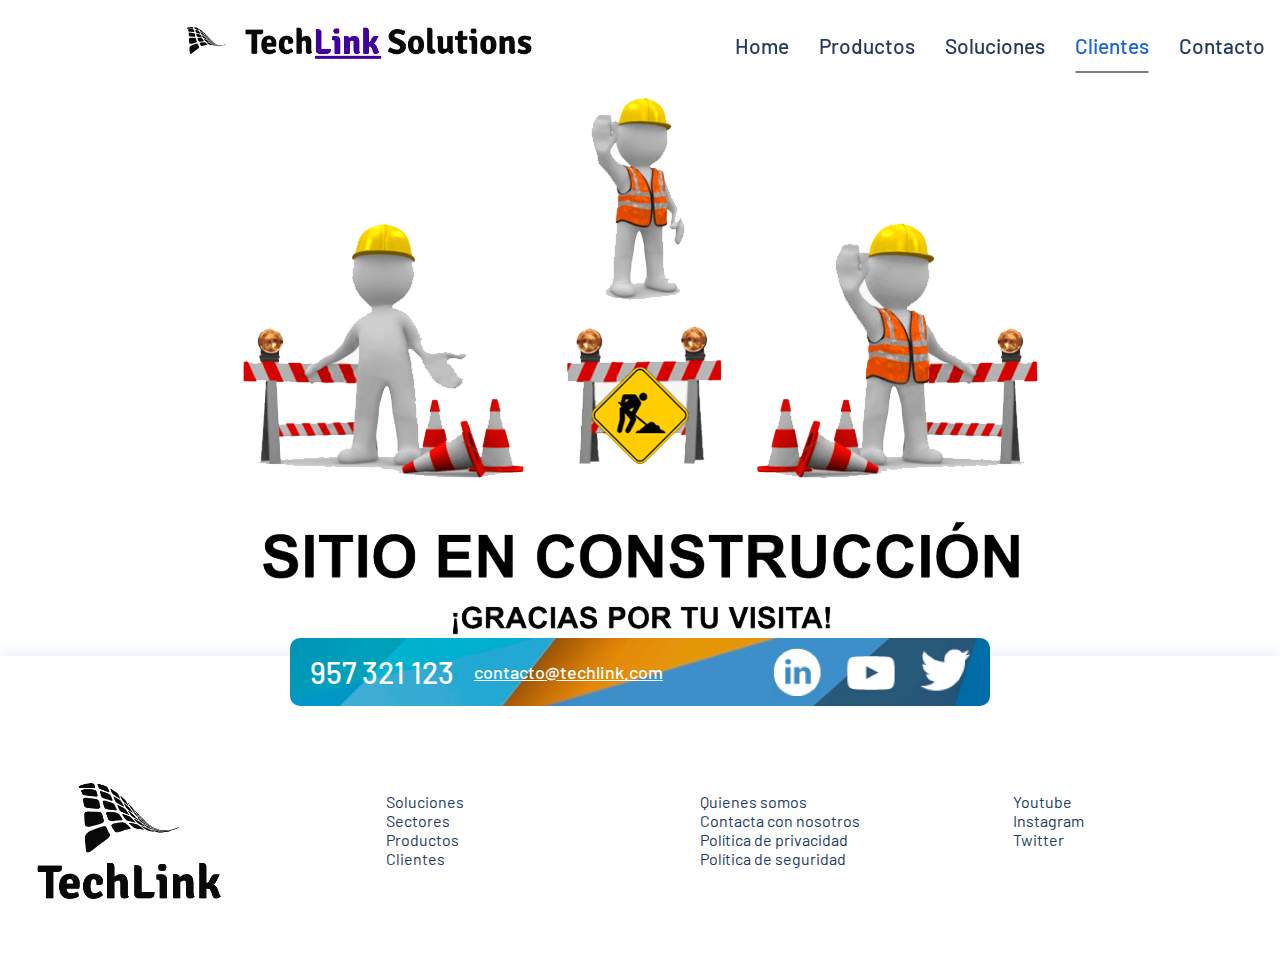
==== clientes.html @ 89255f94 "Adición de la página web" ====
<!DOCTYPE html>
<html lang="es">
<head>
    <meta charset="UTF-8">
    <meta http-equiv="X-UA-Compatible" content="IE=edge">
    <meta name="viewport" content="width=device-width, initial-scale=1.0">
    <meta name="description" content="TechLink Solutions es una empresa 
        web que ofrece servicios de diseño y desarrollo web, aplicaciones 
        móviles y consultoría tecnológica. Con un enfoque innovador y 
        orientado al futuro, busca proporcionar soluciones eficientes y 
        creativas para ayudar a sus clientes a tener éxito en el mundo digital.">
    <title>TechLink</title>
    
    <!-- Links -->
    <link rel="shortcut icon" href="./img/Logo_img_t.png">
    <link rel="stylesheet" href="css/styles.css">
        <!-- Fuentes de Google -->
    <link rel="preconnect" href="https://fonts.googleapis.com">
    <link rel="preconnect" href="https://fonts.gstatic.com" crossorigin>
        <!---->
    <link rel="stylesheet" href="https://fonts.googleapis.com/css2?family=Material+Symbols+Outlined:opsz,wght,FILL,GRAD@48,400,0,0"/>
    <link href="https://fonts.googleapis.com/css2?family=Barlow:wght@300;400;500;600;700&display=swap" rel="stylesheet">
    <link href="https://fonts.googleapis.com/css2?family=Barlow:wght@300;400;500;600;700&family=DM+Sans:wght@400;500;700&display=swap" rel="stylesheet">
</head>
<body>
    <header>
        <div class="logo">
            <img src="./img/Logo_negro_Lt.png" alt="TechLink">
        </div>
        <div class="menu">
            <nav>
                <ul class="menu1">
                    <li><a class="opc" href="index.html">Home<hr></a></li>
                    <li >
                        <a class="opc" href="productos.html">Productos<span class="material-symbols-outlined">arrow_drop_down</span><hr></a>
                        <div class="desplegable-cont">
                            <div>
                                <a class="a-desplegable" href="productos.html#verticales">Verticales
                                    <span class="material-symbols-outlined">arrow_right</span>
                                </a><hr>
                                <div class="desplegable-cont-prod">
                                    <a class="a-desplegable-prod" href="productos.html#verticales">Share QMS<br>
                                        <span>Control documental y calidad</span></a>
                                    <hr>
                                    <a class="a-desplegable-prod" href="productos.html#verticales">Pharma ERP<br>
                                        <span>Industria químico-farmacéutica</span></a>
                                    <hr>
                                    <a class="a-desplegable-prod" href="productos.html#verticales">Food ERP<br>
                                        <span>Industria alimentaria</span></a>
                                    <hr>
                                    <a class="a-desplegable-prod" href="productos.html#verticales">Manufact ERP<br>
                                        <span>Industria y fabricación</span></a>
                                    <hr>
                                    <a class="a-desplegable-prod" href="productos.html#verticales">Proyect ERP<br>
                                        <span>Gestión de proyectos</span></a>
                                    <hr>
                                    <a class="a-desplegable-prod" href="productos.html#verticales">Building ERP<br>
                                        <span>Gestión de la construcción</span></a>
                                    <hr>
                                    <a class="a-desplegable-prod" href="productos.html#verticales">Thanat ERP<br>
                                        <span>Gestión de funerarias y tanatorios</span></a>
                                    <hr>
                                    <a class="a-desplegable-prod" href="productos.html#verticales">Agro ERP<br>
                                        <span>Gestión del sector agrícola</span></a>
                                </div>
                            </div>
                            <div>
                                <a class="a-desplegable" href="productos.html#microsoft">Microsoft
                                    <span class="material-symbols-outlined">arrow_right</span>
                                </a><hr>
                                <div class="desplegable-cont-prod">
                                    <a class="a-desplegable-prod" href="productos.html#microsoft">Business Central / Nav<br>
                                        <span>El ERP más completo para su empresa</span></a>
                                    <hr>
                                    <a class="a-desplegable-prod" href="productos.html#microsoft">Dynamics 365 Sales<br>
                                        <span>CRM para gestión de clientes</span></a>
                                    <hr>
                                    <a class="a-desplegable-prod" href="productos.html#microsoft">Microsoft dynamics 365<br>
                                        <span>Ecosistema de herramientas</span></a>
                                    <hr>
                                    <a class="a-desplegable-prod" href="productos.html#microsoft">Power PLataform<br>
                                        <span>BI y automatización</span></a>
                                    <hr>
                                    <a class="a-desplegable-prod" href="productos.html#microsoft">Finance & Operations / AX<br>
                                        <span>Transforma datos en acciones</span></a>
                                    <hr>
                                    <a class="a-desplegable-prod" href="productos.html#microsoft">Microsoft 365(Office)<br>
                                        <span>Mejora la productividad con Office</span></a>
                                </div>
                            </div>
                            <div>
                                <a class="a-desplegable" href="productos.html#cloudIT">Cloud IT
                                    <span class="material-symbols-outlined">arrow_right</span>
                                </a><hr>
                                <div class="desplegable-cont-prod">
                                    <a class="a-desplegable-prod" href="productos.html#cloudIT">Cloud<br><span>Administracion de servicios y migraciones</span></a>
                                    <hr>
                                    <a class="a-desplegable-prod" href="productos.html#cloudIT">Ciberseguridad<br><span>Seguridad y analisis de vulneravilidades</span></a>
                                    <hr>
                                    <a class="a-desplegable-prod" href="productos.html#cloudIT">Trabajo en remoto<br><span>Todo lo necesario para teletrabajar</span></a>
                                    <hr>
                                    <a class="a-desplegable-prod" href="productos.html#cloudIT">Sistemas<br><span>Somos tu departamento IT</span></a>
                                </div>
                            </div>
                            <div>
                                <a class="a-desplegable" href="productos.html#extensiones">Extensiones
                                    <span class="material-symbols-outlined">arrow_right</span>
                                </a>
                                <div class="desplegable-cont-prod">
                                    <a class="a-desplegable-prod" href="productos.html#extensiones">TPV<br><span>Módulo TPV en Business Central</span></a>
                                    <hr>
                                    <a class="a-desplegable-prod" href="productos.html#extensiones">IRPF<br><span>Módulo IRPF en Business Central</span></a>
                                    <hr>
                                    <a class="a-desplegable-prod" href="productos.html#extensiones">Continia<br><span>Soluciones financieras en ERP</span></a>
                                    <hr>
                                    <a class="a-desplegable-prod" href="productos.html#extensiones">KAT Treasury<br><span>Gestión de tesorería</span></a>
                                </div>
                            </div>
                        </div>
                    </li>
                    <li>
                        <a class="opc" href="soluciones.html">Soluciones<span class="material-symbols-outlined">arrow_drop_down</span><hr></a>
                        <div class="desplegable-cont">
                            <a class="a-desplegable" href="soluciones.html">Ekkon ERP<br><span>Optimiza procesos internos y externos</span></a>
                            <hr>
                            <a class="a-desplegable" href="soluciones.html">Jet Global<br><span>Reporting en Excel, rápido y flexible</span></a>
                            <hr>
                            <a class="a-desplegable" href="soluciones.html">Cegid Sirid ERP<br><span>Gestión de empresas constructoras</span></a>
                            <hr>
                            <a class="a-desplegable" href="soluciones.html">Omne RH Cloud<br><span>Gestión de nominas</span></a>
                        </div>
                    </li>
                    <li><a class="opc" href="clientes.html" id="c">Clientes<hr></a></li>
                    <li><a class="opc" href="contacto.html">Contacto<hr></a></li>
                </ul>

                <div class="menu_desplegable">
                    <div class="menu_desplegable_lista">
                        <ul class="menu_desplegable_lista_ul">
                            <li class="menu_desplegable">
                            <a href="./index.html" class="menu_a">Home</a>
                            </li>
                            <li class="menu_desplegable">
                            <a href="./productos.html" class="menu_a">Productos</a>
                            </li>
                            <li class="menu_desplegable">
                            <a href="./soluciones.html" class="menu_a">Soluciones</a>
                            </li>
                            <li class="menu_desplegable">
                            <a href="./clientes.html" class="menu_a" id="c">Clientes</a>
                            </li>
                            <li class="menu_desplegable">
                                <a href="./contacto.html" class="menu_a">Contacto</a>
                            </li>
                        </ul>
                        <a id="hamburger" href="#!" title="menu" class="desplegable_menu_a">
                            <img src="./img/menu.png">
                        </a>
                    </div>
                  </div>
            </nav>
        </div>
    </header>
    <main class="mcl m403">
        
    </main>
    <footer>
        <div class="footer1">
            <div class="texto">
                <a href="">957 321 123</a>
                <a class="f2" href="">contacto@techlink.com</a>
            </div>
            <div>
                <a href=""><img src="./img/Linkedin.png" alt="Linkedin"></a>
                <a href=""><img src="./img/Youtube.png" alt="Youtube"></a>
                <a href=""><img src="./img/Twitter.png" alt="Twitter"></a>
            </div>    
        </div>
        <div class="footer2">
            <div>
                <img src="./img/Logo_img_arriba_t.png" alt="TechLink">
            </div>
            <div>
                <ul>
                    <li><a href="soluciones.html">Soluciones</a>
                        <span class="material-symbols-outlined">arrow_right</span></li>
                    <li><a href="">Sectores</a>
                        <span class="material-symbols-outlined">arrow_right</span></li>
                    <li><a href="productos.html">Productos</a>
                        <span class="material-symbols-outlined">arrow_right</span></li>
                    <li><a href="clientes.html">Clientes</a>
                        <span class="material-symbols-outlined">arrow_right</span></li>
                </ul>
            </div>
            <div>
                <ul>
                    <li><a href="index.html">Quienes somos</a>
                        <span class="material-symbols-outlined">arrow_right</span></li>
                    <li><a href="contacto.html">Contacta con nosotros</a>
                        <span class="material-symbols-outlined">arrow_right</span></li>
                    <li><a href="">Política de privacidad</a>
                        <span class="material-symbols-outlined">arrow_right</span></li>
                    <li><a href="">Política de seguridad</a>
                        <span class="material-symbols-outlined">arrow_right</span></li>
                </ul>
            </div>
            <div>
                <ul>
                    <li><a href="https://www.youtube.com/" target="_blank">Youtube</a>
                        <span class="material-symbols-outlined">arrow_right</span></li>
                    <li><a href="https://www.instagram.com/" target="_blank">Instagram</a>
                        <span class="material-symbols-outlined">arrow_right</span></li>
                    <li><a href="https://twitter.com/" target="_blank">Twitter</a>
                        <span class="material-symbols-outlined">arrow_right</span></li>
                </ul>
            </div>
        </div>
    </footer>
</body>
</html>
---- css/styles.css ----
@keyframes scale-up-vertical-top{0%{transform:scaleY(.4);transform-origin:center top}100%{transform:scaleY(1);transform-origin:center top}}
@keyframes scale-up-top-left{0%{transform:scale(.5);transform-origin:top left}100%{transform:scale(1);transform-origin:top left}}
@keyframes shadow-drop-bottom{0%{box-shadow:0 0 0 0 transparent}100%{box-shadow:0 15px 25px -5px #68a4ffd2}}
@keyframes shadow-drop-center{0%{box-shadow:0 0 0 0 transparent}100%{box-shadow: 0px 12px 30px 5px #243b5e33}}

*,
*::before,
*::after {
  box-sizing: border-box;
}

.material-symbols-outlined {
    line-height: 0 !important; /*<-- 100% necesario debido al formato de configuración de google */
}

body {
    max-width: 1950px;
    width: 100%;
    margin: 0%;
    margin: 0px auto;
}
h1 {
    color: #2D80FF;
    font-family: "Barlow", Sans-serif;
    font-size: 18px;
    font-weight: 400;
    line-height: 24px;
    letter-spacing: 2px;
}
h2 {
    color: #333742;
    font-family: "DM Sans", Sans-serif;
    font-size: 30px;
    font-weight: 500;
    line-height: 1.4em;
}
h1.h1_2 {
    color: #77819D;
    font-family: "Barlow", Sans-serif;
    font-size: 24px;
    font-weight: 400;
    text-transform: uppercase;
    letter-spacing: 1px;
}
h2.h2_2 {
    color: #1864D7;
    font-family: "Barlow", Sans-serif;
    font-size: 35px;
    font-weight: 500;
    line-height: 30px;
}
p {
    color: #333742;
    font-family: "DM Sans", Sans-serif;
    font-size: 17px;
    font-weight: 400;
    line-height: 22px;
}

.m403 {
    background-image: url(../img/pag_construccion.png);
    background-repeat: no-repeat;
    background-position: center;
    height: 550px;
    padding-bottom: 50px;
}

/* Header ------------------------------- */

/* Destacar página en la que estás situado / selecionando */
#c,
.menu nav ul li a.opc:hover,
.menu nav ul li div a:hover,
.menu nav ul li a.opc:hover hr,
.menu nav ul li:hover a.opc {
    color: #1864D7; 
}
#c hr,
.menu nav ul li a.opc:hover hr,
.menu nav ul li:hover a.opc hr{
     display: block;
}

header {
    z-index: 1000;
    display: flex;
    position: sticky;
    top: 0px;
    background: #ffffffee;
    flex-direction: row;
    justify-content: space-between;
    padding-bottom: 20px;
    padding-top: 25px;
    align-items: center;
}
    header div.logo {
        margin-left: 15%;
    }
        header div.logo img {
            width: 350px;
        }
    header div.menu {
        margin-top: 5px;
        margin-right: 15%;
    }
        .menu nav ul {
            display: flex;
            flex-direction: row;
            justify-content: center;
            text-align: center;
            list-style: none;
            padding: 0%;
            margin: 0%;
        }
            .menu nav ul li {
                margin: 3px 15px;
                /* height: 20px; */
                font-family: 'Barlow', sans-serif;
                font-size: 21px;
                font-weight: 500;
            }
                .menu nav ul li a {
                    color: #243B5E;
                    text-decoration: none;
                }
                    span.material-symbols-outlined{
                        font-size: 21px !important; /*<-- 100% necesario debido al formato de configuraciÃ³n de google */
                    }
                .menu nav a.opc hr {
                    display: none;
                    margin: 0%;
                    position: relative;
                    top: 13px;
                    border: 1px solid;
                    border-radius: 5px;
                }
            .menu nav ul li:hover div.desplegable-cont,
            .menu nav ul li div.desplegable-cont:hover {
                display: block;
            }
            .desplegable-cont,
            .desplegable-cont-prod {
                display: none;
                margin-top: 0px;
                position: absolute;
            }
        /* Animaciones delplegables ---- */
            .desplegable-cont {
                /* padding-top: 32px; */
                padding-top: 13px;
                animation:scale-up-vertical-top 0.3s;
            }
            .desplegable-cont-prod {
                box-shadow: 0px 3px 8px 0px #0913261a;
                animation:scale-up-top-left 0.4s;
            }
                .desplegable-cont a.a-desplegable,
                .desplegable-cont-prod a.a-desplegable-prod {
                    display: block;
                    padding: 5px;
                    background-color: #ffffff;
                    color: #636363;
                    font-weight:lighter;
                    text-shadow: none;
                    border: 5px #ffffff solid;
                }
                    .desplegable-cont hr,
                    .desplegable-cont-prod hr {
                        margin: 0px;
                    }
                    .desplegable-cont a.a-desplegable,
                    .desplegable-cont-prod a.a-desplegable-prod {
                        font-size: 18px;
                        font-weight: 500;
                        display: flex;
                        flex-direction: row;
                        text-align: left;
                    }
                        .desplegable-cont a.a-desplegable span,
                        .desplegable-cont-prod a.a-desplegable-prod span {
                            display: contents;
                            font-size: 14.5px;
                            font-weight: 300;
                            opacity: 0.65;
                        }
                            a.a-desplegable span.material-symbols-outlined {
                                font-size: 18px !important; /*<-- 100% necesario debido al formato de configuración de google */
                                display: inline-flex;
                                margin-top: 2px;
                                align-items: center;
                            }
                div.desplegable-cont-prod {
                    width: auto;
                    top: auto;
                    left: -16px;
                    margin-left: 150px;
                    margin-top: -33.5%;
                    /* margin-top: -44px; */
                    min-width: 10em;
                    max-width: 1000px;
                    z-index: -5;
                }
                a.a-desplegable:hover ~ div.desplegable-cont-prod,
                div.desplegable-cont-prod:hover {
                    display: block;
                }
    /* Menu 2 */
    .nav {
        display: flex;
        justify-content: space-between;
        align-items: center;
        position: fixed;
        width: 100%;
        background-color: #333333d9;
        color: #efefef;
        z-index: 5;
        padding: 1rem;
    }
        nav div.menu_desplegable {
            display: none;
            position: relative;
        }
            .menu_desplegable_lista_ul {
                padding: 0;
                margin: 0;
                list-style: none;
                display: flex;
                flex-wrap: wrap;
                font-size: 0.95rem;
                font-weight: 500;
            }
                .menu_desplegable {
                    margin-right: 1rem;
                }
                    .menu_a {
                        color: inherit;
                        text-decoration: none;
                        width: 100%;
                    }
                    .menu_a:hover,
                    .menu_a:focus-visible {
                        box-shadow: 0 4px 0 -1px #1864D7;
                        border-radius: 3px;
                    }
        .menu_desplegable_lista .desplegable_menu_a img {
            width: 100%;
        }
                 
    
    /* Main ------------------------------------- */

/* Index ----------------------------------- */

main section.ini img.fondo {
    width: 100%;
    z-index: 10;
}
    main section.ini div {
    display: flex;
    justify-content: center;
    }
        main section.ini div img.logo {
            position: absolute;
            width: 25%;
            margin-top: 130px;
        }

main section.empresas {
    display: flex;
    max-width: 1420px;
    margin: 5% auto;
    margin-top: 3.5%;
    justify-content: space-around;
}
    main section.empresas div:nth-child(1) {
        width: 29%;
    }
        main section.empresas div p {
            font-size: 20px;
            font-weight: 400;
            margin: 0%;
        }
        main section.empresas div img {
            display: flex;
            align-items: center;
            max-height: 50px;
            margin: 0px 20px;
        }

main section.solucion {
    text-align: center;
}
    main section.fondo_i {
        background-image: url(../img/lineas.png);
        background-position: top right;
        background-repeat: no-repeat;
        background-size: 55% auto;
    }
        main section.fondo_i div:nth-child(1) {
            display: flex;
            max-width: 1235px;
            min-height: 300px;
            /* padding-top: 5%; */
            padding-bottom: 6%;
            margin-left: auto;
            margin-right: auto;
        }
            main section.fondo_i div div {
                display: flex;
                flex-direction: column;
                justify-content: center;
                width: 50%;
            }
                main section.fondo_i div div h2 {
                    margin: 0%;
                }
                main section.fondo_i div div a {
                    font-family: "Barlow", Sans-serif;
                    font-size: 18px;
                    font-weight: 500;
                    line-height: 18px;
                    letter-spacing: 0.2px;
                    width: 50%;
                    margin-right: auto;
                    margin-left: auto;
                    text-align: center;
                    background-color: #1864d7;
                    color: #ffffff;
                    text-decoration: none;
                    border-radius: 5px;
                    padding: 16px 36px 18px 36px;
                }
                main section.fondo_i div div a:hover {
                    animation:shadow-drop-bottom 0.3s linear both
                }
            main section.fondo_i div img {
                width: 100%;
            }

main section.contact {
    width: 100%;
    display: flex;
    flex-direction: row;
    justify-content: space-evenly;
    align-items: center;
    margin-bottom: 4%;
    padding-top: 1.5%;
    padding-bottom: 2%;
    box-shadow: 0px 0px 29px 0px #3c486a14;
    
}
    main section.contact div:nth-child(2) {
        display: flex;
        align-items: center;
        margin-left:-250px;
        margin-right: 150px;
    }
        main section.contact a {
            font-family: "Barlow", Sans-serif;
            font-size: 18px;
            font-weight: 500;
            text-decoration: none;
            color: #243B5E;
            background-color: #F6F9FD;
            border-style: solid;
            border-width: 1px;
            border-color: #243B5E;
            border-radius: 3px;
            padding: 17px 32px 19px 32px;
        }

/* Productos ------------------------------- */
main.mp {
    background-color: #eff0f5;
    background-image: url(../img/ovals.png);
    background-size: 50%;
    background-position: top right;
    background-repeat: no-repeat;
}
    main div.fondo_p {
        background-image: url(../img/productos-ilustracion-2.png);
        background-position: 94% 0px;
        background-repeat: no-repeat;
        background-size: 41% auto;
    }
        section.cab_p {
            padding-top: 8%;
            padding-bottom: 3%;
            margin-left: auto;
            margin-right: auto;
            max-width: 1370px;
        }
            .cab_p div {
                margin-right: 50%;
            }
                .cab_p div hr {
                    border: 1px #1864D7 solid;
                    border-radius: 3px;
                    width: 40%;
                    margin-left: -5px;
                }
        section.cont_p {
            padding-top: 150px;
            margin: auto 13%;
            /* padding-bottom: 10%; */
        }
            .cont_p div.fondo_cont_p {
                background-image: url(../img/vertical-line.png);
                background-position: 75px 100%;
                background-repeat: no-repeat;
            }
                .cont_p_titulo {
                    display: flex;
                    flex-direction: row;
                    max-width: 450px;
                }
                    .cont_p_titulo #t1 {
                        background-color: #1864D7;
                        width: 33%;
                        height: 86px;
                        display: flex;
                        align-items: center;
                        justify-content: center;
                        padding: auto 15px;
                    }
                        .cont_p_titulo #t1 img {
                            width: 100px;
                            /* opacity: 0.5; */
                        }
                    .cont_p_titulo #t2 {
                        background: #ffffff;
                        display: flex;
                        align-items: center;
                        justify-content: center;
                        width: 66%;
                    }
                        .cont_p_titulo #t2 h2 {
                            font-size: 20px;
                            color: #1864D7;
                        }
                .cont_p_desc {
                    margin-top: 5%;
                    margin-right: 45%;
                    margin-left: 10%;
                }
                .cont_p_cont {
                    display: grid;
                    grid-template-columns: 33% 33% 33%;
                    margin-top: 3%;
                    margin-left: 10%;
                }
                    .cont_p_cont article {
                        margin-right: 4%;
                        margin-bottom: 4%;
                        background-color: #FFFFFF;
                        border-radius: 5px;
                        
                    }
                        .cont_p_cont article div {
                            margin: 4%;
                        }
                            .cont_p_cont article div img {
                                height: 30px;
                            }
                            .cont_p_cont article div a {
                                font-family: "Barlow", Sans-serif;
                                font-weight: 400;
                                text-decoration: underline;
                                color: #243B5E;
                            }
                    .cont_p_cont article:hover {
                        animation:shadow-drop-center 0.3s linear both
                    }


/* Soluciones ------------------------------- */
/* main.ms {

} */


/* Clientes ------------------------------- */
/* main.mcl {

} */


/* Contacto ------------------------------- */

main.mc {
    background-color: #eff0f5;
}
    main.mc section.cab_p {
        display: flex;
        margin-right: auto;
    }
        main.mc section.cab_p div {
            margin-right: auto;
            width: 50%;
        }
            main.mc section.cab_p div img {
                margin-left: 30%;
                width: 80%;
            }

section.contacto {
    display: flex;
    max-width: 1420px;
    margin: auto;
}
    div.formulario {
        padding: 0px 120px 0px 26px;
        width: 76%;
        display: flex;
        flex-wrap: wrap;
    }
        div.formulario form {
            display: flex;
            flex-wrap: wrap;
            font-family: "DM Sans", Sans-serif;
        }
            div.formulario form div {
                display: flex;
                flex-wrap: wrap;
                padding-right: 8px;
                padding-left: 8px;
                margin: auto;
                margin-bottom: 24px;
            }
                div.formulario form div input,
                div.formulario form div textarea {
                    width: 100%;
                    font-family: "DM Sans", Sans-serif;
                    background-color: #ffffff;
                    border-color: #D4DDEA;
                    padding: 7px 20px;
                    border-width: 2px 2px 2px 2px;
                    border-radius: 3px 3px 3px 3px;
                    font-size: 17px;
                    color: #ACB1B8;
                }
            .nombre,
            .apell {
                width: 48.2%;
            }
            .email,
            .tlf,
            .empresa {
                width:31.6% ;
            }
            .consulta {
                width: 100%;
            }
                .consulta textarea {
                    min-height: 100px;
                    resize: vertical;
                }
            .politica {
                width: 75%;
                align-content: center;
            }
                .politica input[id="politica"] {
                    width: 20px;
                    margin-right: 10px;
                }
            .enviar {
                width: 21.5%;
                max-height: 59px;
            }
                .enviar button {
                    border: 0px;
                    background-color: #1864D7;
                    color: #ffffff;
                    border-radius: 2px;
                    padding: 10px 40px;
                }
                .enviar button:hover {
                    padding: 8px 38px;
                    margin: 2px 2px;
                    animation:shadow-drop-center 0.3s linear both
                }

                div.formulario div label {
                    font-size: 16px;
                    font-weight: 600;
                }

    div.datos {
        width: 24%;
        border-radius: 5px;
        background-color: #FFFFFFD6;
        border-style: solid;
        border-width: 1px;
        border-color: #243B5E26;
    }
        div.datos div.contenedor {
            padding: 30px 40px;
        }
                .datos_cont h2.h2_2 a {
                    text-decoration: none;
                    color: #1864D7;
                    margin: 0px;
                }
                .datos_cont h2.h2_2:nth-child(3) {
                    font-size: 19px;
                    text-decoration: underline;
                }
                .datos_cont h2:nth-child(1),
                .datos_horario h2:nth-child(1) {
                    font-size: 25px;
                }


/* Mapa  */
section.map {
    width: 80%;
    margin: 3% auto;
    font-family: 'Barlow', sans-serif;
  }
    section.map div {
      display: flex;
      flex-direction: column;
      align-items: center;
    }
      section.map div h3 {
        font-size: 35px;
      }
      section.map div hr {
        border: 1px #1864D7 solid;
        border-radius: 10px;
        margin-top: 0px;
        margin-bottom: 10px;
        width: 40%;
        margin-top: 5px;
      }
      section.map div img {
        width: 25%;
        margin: 1% auto;
        margin-bottom: 3%;
      }
      section.map div p {
        margin: 1% auto;
      }

/* Footer ------------------------------- */
.div_footer {
    height: 200px;
    background: linear-gradient(180deg, #eff0f5 50%, #ffffff 100%);
}

footer div.footer1 {
    background-image: url(../img/footer.jpg);
    background-repeat: no-repeat;
    position: relative;
    max-width: 1500px;
    margin: auto;
    margin-bottom: -50px;
    display: flex;
    justify-content: space-between;
    height: 100px;
    border-radius: 10px;
}
    footer div.footer1 div.texto {
        display: flex;
        align-items: center;
    }
        footer div.footer1 div.texto a {
            margin-left: 20px;
        }

        footer div.footer1 div img {
            width: 50px;
            margin-right: 20px;
            margin-top: 20px;
        }
        footer div.footer1 div img:hover {
            width: 45px;
            padding: 0px 2.5px;
        }
            footer div.footer1 div a {
                color: #FFFFFF;
                font-family: "Barlow", Sans-serif;
                font-size: 40px;
                font-weight: 500;
                text-decoration: none;
            }
            footer div.footer1 div a.f2 {
                font-size: 25px;
                text-decoration: underline;
            }
            footer div.footer1 div a.f2:hover {
                font-size: 24px;
                margin-left: 25px;
            }

footer div.footer2 {
    padding-right: 15%;
    padding-left: 20%;
    font-size: 130%;
    display: flex;
    justify-content: space-around;
    box-shadow: 0px -6px 10px 0px #6391cf1a;
    padding: 120px 0px 60px 0px;
}
    footer div.footer2 div {
      font-family: "Barlow", Sans-serif;
      width: 300px;
    }
        footer div.footer2 div img {
            width: 65%;
        }
    footer div.footer2 div ul {
        list-style:none;
        display: flex;
        flex-direction: column;
    }
        footer div.footer2 div span {
            display: block;
            padding-right: 25px;
        }
        footer div.footer2 div:nth-child(3) span {
            padding-right: 160px;
        }

        footer div.footer2 div ul li {
            display: flex;
        }
            footer div.footer2 div ul li a {
                order: 2;
                text-decoration: none;
                color: #243B5E;
                text-align: left;
            }
            footer div.footer2 div ul li a ~ span {
                order: 1;
                display: none;
            }
            footer div.footer2 div ul li a:hover ~ span {
                display: contents;
            }


/* 1358px(1375px) / 1075px / 632px     resoluciones en las que algo empieza a fallar ------------------------------------- */

/* Resoluciones 768px y 992px */
@media screen and (max-width: 1375px) {
    span.material-symbols-outlined {
        font-size: 18px !important;
    }
    h2 {
        font-size: 22px;
    }
    
    header {
        justify-content: center;
        flex-wrap: wrap;
    }
        header div.logo {
            margin: auto;
        }
        header div.menu {
            margin-right: 0px;
            margin-top: 0px;
        }
            .menu nav a.opc hr {
                top: 13px;
            }
                .desplegable-cont {
                    padding-top: 13px;
                }
                .menu nav ul li:hover div.desplegable-cont,
                .menu nav ul li div.desplegable-cont:hover {
                    display: none;
                }
                .menu nav ul li a span {
                    display: none;
                }
    
    main section.empresas {
        justify-content: center;
        flex-wrap: wrap;
    }
        main section.empresas div:nth-child(1) {
            width: 100%;
            text-align: center;
            margin-bottom: 2%;
        }
    main section.fondo_i div div a {
        width: 50%;
        margin: auto;
    }
        main section.fondo_i div div:nth-child(2) {
            width: 40%;
            margin-right: 5%;
        }
        
        
        main section.contact div:nth-child(2) {
            margin-bottom: 5%;
            margin-right: 0%;
        }
            main section.contact a {
                font-size: 16px;
                padding: 17px 32px 19px 32px;
            }

    main div.fondo_p {
        background-position: 94% 100px;
    }
        
        section.cab_p {
            max-width: none;
            margin: auto 3%;
        }
        section.cont_p {
            margin: auto 8%;
        }
            .cont_p div.fondo_cont_p {
                background-position: 5% 100%;
            }
                .cont_p_titulo {
                    max-width: none;
                }
                .cont_p_desc {
                    margin-right: 5%;
                }
    

    main.mc section.cab_p div {
        width: auto;
    }
        main.mc section.cab_p div img {
            margin-left: 15%;
            margin-top: 10%;
        }

        section.contacto {
            flex-direction: column
        }
            div.formulario {
                padding-left: 5%;
                padding-right: 5%;
                width: auto;
            }
                .nombre,
                .apell {
                    width: 47%;
                }
                .email, 
                .tlf, 
                .empresa {
                    width: 31%;
                }
                .politica {
                    width: 75%;
                }
                .enviar {
                    width: 20%;
                }

            div.datos {
                width: 50%;
                margin: auto;
            }

    
        .div_footer {
            height: 100px;
        }

    /* Footer */
    footer div.footer1 {
        max-width: 700px;
        height: auto;
    }
        footer div.footer1 div.texto a {
            font-size: 30px;
        }
        footer div.footer1 div a.f2 {
            font-size: 18px;
        }
        footer div.footer1 div img {
            margin-top: 10px;
        }
    footer div.footer2 {
        padding-right: 0%;
        padding-left: 2%;
        font-size: 100%;
    }
    
}

@media screen and (max-width: 632px) {
    main section.contact {
        flex-direction: column;
    }
        main section.contact div {
            display: flex;
            flex-direction: column;
            text-align: center;
            align-items: center;
        }
            main section.contact div:nth-child(2) {
                margin: auto;
            }

    footer div.footer1 div.texto {
        flex-direction: column;
    }
        footer div.footer1 div img {
            width: 40px;
        }
        footer div.footer1 div a.f2 {
            padding-bottom: 3%;
        }
    footer div.footer2 {
        padding: 50px 0px 60px 0px;
    }
        footer div.footer2 div {
            width: auto;
        }
            footer div.footer2 div:nth-child(1) {
                display: none;
            }
                footer div.footer2 div ul {
                    padding-left: 5px;
                }
}

@media screen and (max-width: 560px) {
    header {
        justify-content: space-around;
        flex-wrap: nowrap;
        padding-bottom: 2%;
        padding-top: 3%;
    }
        header div.logo img {
            width: 300px;
        }
            .menu nav ul.menu1 {
                display: none;
            }
            .menu nav div.menu_desplegable {
                display: block;
            }
        .menu nav ul {
            flex-wrap: wrap;
        }
    
        /* Header 2 */
        .desplegable_menu_a {
            width: 35px;
            display: flex;
            opacity: 1;
            justify-content: flex-end;
        }
        .menu_desplegable_lista_ul {
            opacity: 0;
            position: fixed;
            visibility: none;
            top: -1000px;
            /* ---- */
            display: flex;
            flex-direction: column;
            justify-content: center;
            align-items: center;
            color: #25310c;
            box-shadow: 0 0 30px #00000030;
            border: 2px solid #ffffff33;
            border-radius: 2rem 0 2rem 2rem;
            background: #ffffff;
        }
        .menu_desplegable_lista:focus .menu_desplegable_lista_ul,
        .menu_desplegable_lista:focus-within .menu_desplegable_lista_ul {
            position: absolute;
            visibility: visible;
            opacity: 1;
            top: 2rem;
            right: 1.5rem;
        }
        /* Si el navegador lo soporta aplica un fondo de blur */
        @supports (backdrop-filter: blur(10px)) {
            .menu_desplegable_lista:focus .menu_desplegable_lista_ul,
            .menu_desplegable_lista:focus-within .menu_desplegable_lista_ul {
                background: #ffffffb3;
                backdrop-filter: blur(10px);
            }
        }
            .menu_desplegable {
                margin-right: 0;
                padding: 0px 1.5rem 0px 0px;
            }
                .menu_a:hover,
                .menu_a:focus {
                    opacity: 0.8;
                    color: #121212;
                }
        .menu_desplegable_lista:focus ,
        .menu_desplegable_lista:focus-within .desplegable_menu_a {
            opacity: 0.5;
            z-index: -1;
        }
        
}

@media screen and (max-width: 540px) {

    .cab_p div {
        margin-right: 45%;
    }
        .cont_p_cont article div {
            display: flex;
            flex-direction: column;
            align-items: center;
        }
            .cont_p_cont article div img {
                height: 20px;
            }
            .cont_p_cont article div h2 {
                font-size: 15px;
                text-align: center;
                margin-bottom: 0px;
            }
            .cont_p_cont article div p {
                font-size: 12px;
                text-align: center;
            }

    div.datos {
        width: 70%;
    }

    main.mc section.cab_p div:nth-child(2) {
        display: none;
    }
    main.mc section.cab_p {
        background-image: url(../img/contacto-min.png);
        background-position: 105% 0px;
        background-repeat: no-repeat;
        background-size: 41% auto;
    }

    main section.fondo_i div {
        flex-direction: column-reverse;
        align-items: center;
    }
        main section.fondo_i div div {
            width: 90%;
        }
            main section.fondo_i div div:nth-child(2) {
                margin: 0%;
            }

    div.formulario form div {
        margin-bottom: 3%;
        width: 100%;
    }
        div.formulario form div input,
        div.formulario form div textarea {
            padding: 7px 10px;
        }
        .nombre, .apell {
            width: 45%;
        }
        .empresa, .tlf {
            width: 45%;
        }
        .email {
            width: 100%;
        }
        .politica {
            width: 100%;
        }
        .enviar {
            width: auto;
        }

    section.map div img {
        width: 45%;
    }

}

@media screen and (max-width: 360px) {
    header div.logo img {
        margin-left: 5%;
        width: 90%;
    }
}
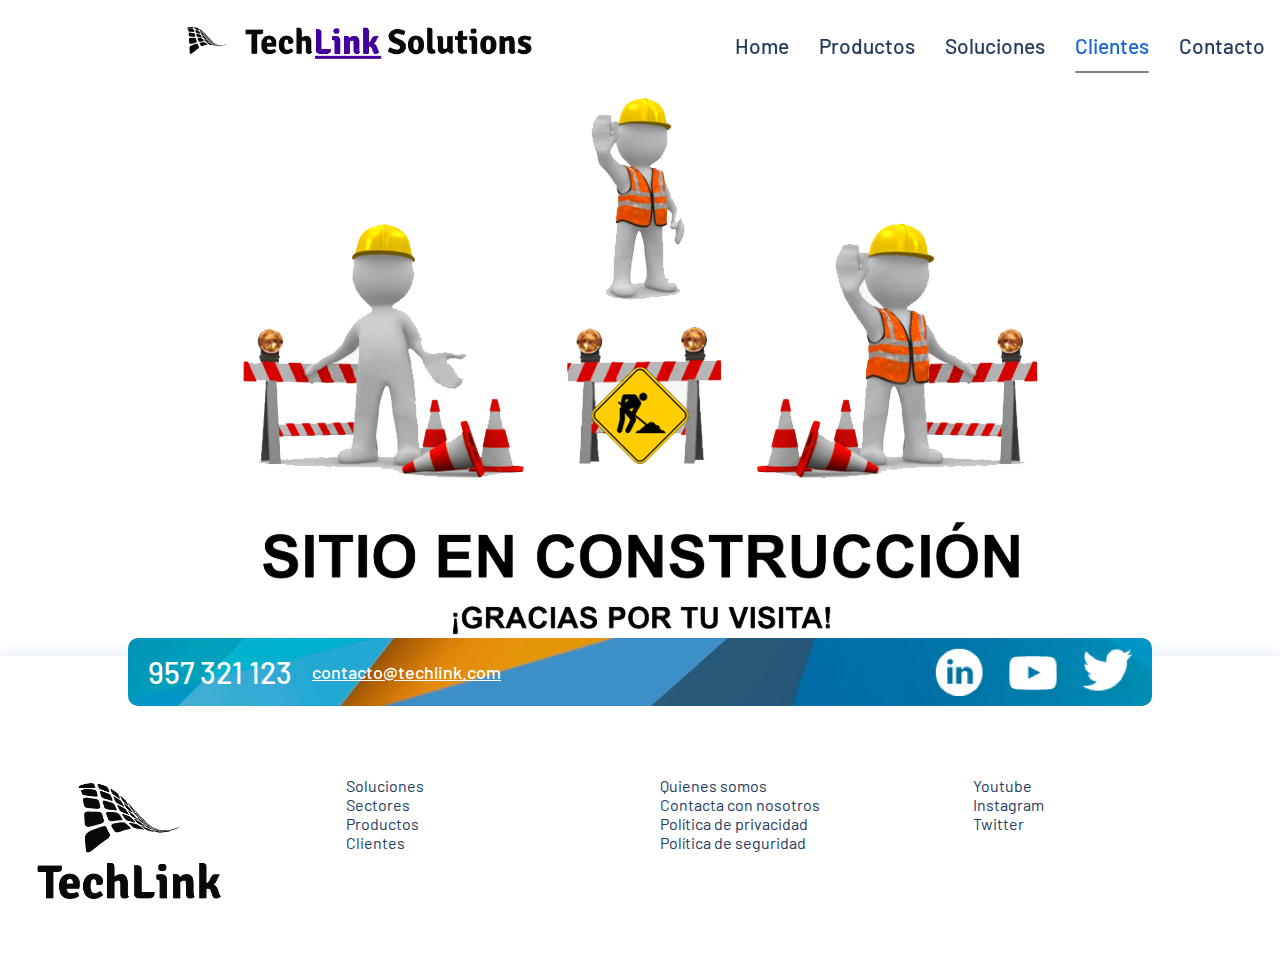
==== commit 8f8ac937: "Correcciones y mejoras." ====
--- a/clientes.html
+++ b/clientes.html
@@ -133,31 +133,24 @@
                     <li><a class="opc" href="clientes.html" id="c">Clientes<hr></a></li>
                     <li><a class="opc" href="contacto.html">Contacto<hr></a></li>
                 </ul>
-
-                <div class="menu_desplegable">
-                    <div class="menu_desplegable_lista">
-                        <ul class="menu_desplegable_lista_ul">
-                            <li class="menu_desplegable">
-                            <a href="./index.html" class="menu_a">Home</a>
-                            </li>
-                            <li class="menu_desplegable">
-                            <a href="./productos.html" class="menu_a">Productos</a>
-                            </li>
-                            <li class="menu_desplegable">
-                            <a href="./soluciones.html" class="menu_a">Soluciones</a>
-                            </li>
-                            <li class="menu_desplegable">
-                            <a href="./clientes.html" class="menu_a" id="c">Clientes</a>
-                            </li>
-                            <li class="menu_desplegable">
-                                <a href="./contacto.html" class="menu_a">Contacto</a>
-                            </li>
+                <!-- Menu de Hamburguesa -->
+                <div class="menu2">
+                    <div class="menu2-container container">
+                        <input type="checkbox" name="" id="">
+                        <div class="hamburger-lines">
+                            <span class="line line1"></span>
+                            <span class="line line2"></span>
+                            <span class="line line3"></span>
+                        </div>
+                        <ul class="menu-items">
+                            <li class="menu_desplegable"><a href="./index.html" class="menu_a">Home</a></li>
+                            <li class="menu_desplegable"><a href="./productos.html" class="menu_a">Productos</a></li>
+                            <li class="menu_desplegable"><a href="./soluciones.html" class="menu_a">Soluciones</a></li>
+                            <li class="menu_desplegable"><a href="./clientes.html" class="menu_a" id="c">Clientes</a></li>
+                            <li class="menu_desplegable"><a href="./contacto.html" class="menu_a">Contacto</a></li>
                         </ul>
-                        <a id="hamburger" href="#!" title="menu" class="desplegable_menu_a">
-                            <img src="./img/menu.png">
-                        </a>
                     </div>
-                  </div>
+                </div>
             </nav>
         </div>
     </header>
@@ -170,7 +163,7 @@
                 <a href="">957 321 123</a>
                 <a class="f2" href="">contacto@techlink.com</a>
             </div>
-            <div>
+            <div class="a-links">
                 <a href=""><img src="./img/Linkedin.png" alt="Linkedin"></a>
                 <a href=""><img src="./img/Youtube.png" alt="Youtube"></a>
                 <a href=""><img src="./img/Twitter.png" alt="Twitter"></a>
--- a/css/styles.css
+++ b/css/styles.css
@@ -1,12 +1,15 @@
 @keyframes scale-up-vertical-top{0%{transform:scaleY(.4);transform-origin:center top}100%{transform:scaleY(1);transform-origin:center top}}
 @keyframes scale-up-top-left{0%{transform:scale(.5);transform-origin:top left}100%{transform:scale(1);transform-origin:top left}}
+@keyframes scale-up-left{0%{transform:scale(.5);transform-origin:left center}100%{transform:scale(1);transform-origin:left center}}
 @keyframes shadow-drop-bottom{0%{box-shadow:0 0 0 0 transparent}100%{box-shadow:0 15px 25px -5px #68a4ffd2}}
 @keyframes shadow-drop-center{0%{box-shadow:0 0 0 0 transparent}100%{box-shadow: 0px 12px 30px 5px #243b5e33}}
 
 *,
-*::before,
-*::after {
+*::after,
+*::before {
   box-sizing: border-box;
+  padding: 0;
+  margin: 0;
 }
 
 .material-symbols-outlined {
@@ -216,6 +219,10 @@
         z-index: 5;
         padding: 1rem;
     }
+        nav div.menu2 {
+            display: none;
+        }
+/* 
         nav div.menu_desplegable {
             display: none;
             position: relative;
@@ -244,7 +251,7 @@
                     }
         .menu_desplegable_lista .desplegable_menu_a img {
             width: 100%;
-        }
+        } */
                  
     
     /* Main ------------------------------------- */
@@ -331,7 +338,7 @@
                     padding: 16px 36px 18px 36px;
                 }
                 main section.fondo_i div div a:hover {
-                    animation:shadow-drop-bottom 0.3s linear both
+                    animation:shadow-drop-bottom 0.3s linear both;
                 }
             main section.fondo_i div img {
                 width: 100%;
@@ -520,7 +527,7 @@
             font-family: "DM Sans", Sans-serif;
         }
             div.formulario form div {
-                display: flex;
+                /* display: flex; */
                 flex-wrap: wrap;
                 padding-right: 8px;
                 padding-left: 8px;
@@ -602,7 +609,7 @@
                     margin: 0px;
                 }
                 .datos_cont h2.h2_2:nth-child(3) {
-                    font-size: 19px;
+                    font-size: 17px;
                     text-decoration: underline;
                 }
                 .datos_cont h2:nth-child(1),
@@ -675,7 +682,7 @@
         }
         footer div.footer1 div img:hover {
             width: 45px;
-            padding: 0px 2.5px;
+            padding: 5px;
         }
             footer div.footer1 div a {
                 color: #FFFFFF;
@@ -734,15 +741,30 @@
             footer div.footer2 div ul li a ~ span {
                 order: 1;
                 display: none;
-            }
-            footer div.footer2 div ul li a:hover ~ span {
-                display: contents;
-            }
-
-
-/* 1358px(1375px) / 1075px / 632px     resoluciones en las que algo empieza a fallar ------------------------------------- */
+                animation: scale-up-left 0.8s;
+                padding: 0% !important;
+                margin-top: 5%;
+            }
+            footer div.footer2 div ul li a:hover ~ span,
+            footer div.footer2 div ul li a ~ span:hover {
+                /* display: contents; */
+                display: block;
+            }
+
+
+/* Correcciones a resoluciones en las que algo empieza a fallar --------------------------------------- */
 
 /* Resoluciones 768px y 992px */
+@media screen and (max-width: 1400px) {
+    main.mc section.cab_p div {
+        width: auto;
+    }
+        main.mc section.cab_p div img {
+            margin-left: 15%;
+            margin-top: 10%;
+        }
+}
+
 @media screen and (max-width: 1375px) {
     span.material-symbols-outlined {
         font-size: 18px !important;
@@ -824,15 +846,6 @@
                 .cont_p_desc {
                     margin-right: 5%;
                 }
-    
-
-    main.mc section.cab_p div {
-        width: auto;
-    }
-        main.mc section.cab_p div img {
-            margin-left: 15%;
-            margin-top: 10%;
-        }
 
         section.contacto {
             flex-direction: column
@@ -879,6 +892,10 @@
         footer div.footer1 div a.f2 {
             font-size: 18px;
         }
+        footer div.footer1 div a.f2:hover {
+            font-size: 19px;
+            margin-left: 20px;
+        }
         footer div.footer1 div img {
             margin-top: 10px;
         }
@@ -890,7 +907,31 @@
     
 }
 
-@media screen and (max-width: 632px) {
+@media screen and (max-width: 1700px) {
+    footer div.footer1 {
+        max-width: 80%;
+    }
+}
+
+@media screen and (max-width: 710px) {
+    h2 {
+        font-size: 20px;
+    }
+}
+
+@media screen and (max-width: 650px) {
+    h2 {
+        font-size: 17px;
+    }
+    p {
+        font-size: 15px;
+    }
+    .cont_p_cont article div img {
+        height: 20px;
+    }
+}
+
+@media screen and (max-width: 740px) {
     main section.contact {
         flex-direction: column;
     }
@@ -910,11 +951,18 @@
         footer div.footer1 div img {
             width: 40px;
         }
+        footer div.footer1 div img:hover {
+            padding: 3px;
+        }
         footer div.footer1 div a.f2 {
-            padding-bottom: 3%;
+            padding-bottom: 3%; 
+        }
+        footer div.footer1 div a.f2:hover {
+            font-size: 18.3px;
+            margin-left: 19px;
         }
     footer div.footer2 {
-        padding: 50px 0px 60px 0px;
+        padding: 12% 0px 5% 0px;
     }
         footer div.footer2 div {
             width: auto;
@@ -925,82 +973,130 @@
                 footer div.footer2 div ul {
                     padding-left: 5px;
                 }
+    footer div.footer2 div ul li a:hover {
+        text-decoration: underline;
+    }
+        footer div.footer2 div ul li a:hover ~ span,
+        footer div.footer2 div ul li a ~ span:hover {
+            display: none;
+        }
 }
 
 @media screen and (max-width: 560px) {
     header {
-        justify-content: space-around;
+        justify-content: flex-end;
         flex-wrap: nowrap;
         padding-bottom: 2%;
-        padding-top: 3%;
-    }
-        header div.logo img {
-            width: 300px;
-        }
-            .menu nav ul.menu1 {
-                display: none;
-            }
-            .menu nav div.menu_desplegable {
-                display: block;
-            }
+        padding-top: 0%;
+    }
+        header div.logo {
+            display: flex;
+            margin: auto;
+            margin-right: 0px;
+            margin-top: 1.5vh;
+            order: 2;
+            align-content: center;
+        }
+            header div.logo img {
+                width: 300px;
+                margin-top: 0.5vh;
+                margin-left: -5%;
+            }
+                .menu nav ul.menu1 {
+                    display: none;
+                }
+                .menu nav div.menu_desplegable {
+                    display: block;
+                }
         .menu nav ul {
             flex-wrap: wrap;
         }
     
-        /* Header 2 */
-        .desplegable_menu_a {
-            width: 35px;
-            display: flex;
-            opacity: 1;
-            justify-content: flex-end;
-        }
-        .menu_desplegable_lista_ul {
-            opacity: 0;
-            position: fixed;
-            visibility: none;
-            top: -1000px;
-            /* ---- */
-            display: flex;
-            flex-direction: column;
-            justify-content: center;
-            align-items: center;
-            color: #25310c;
-            box-shadow: 0 0 30px #00000030;
-            border: 2px solid #ffffff33;
-            border-radius: 2rem 0 2rem 2rem;
-            background: #ffffff;
-        }
-        .menu_desplegable_lista:focus .menu_desplegable_lista_ul,
-        .menu_desplegable_lista:focus-within .menu_desplegable_lista_ul {
-            position: absolute;
-            visibility: visible;
-            opacity: 1;
-            top: 2rem;
-            right: 1.5rem;
-        }
-        /* Si el navegador lo soporta aplica un fondo de blur */
-        @supports (backdrop-filter: blur(10px)) {
-            .menu_desplegable_lista:focus .menu_desplegable_lista_ul,
-            .menu_desplegable_lista:focus-within .menu_desplegable_lista_ul {
-                background: #ffffffb3;
-                backdrop-filter: blur(10px);
-            }
-        }
-            .menu_desplegable {
-                margin-right: 0;
-                padding: 0px 1.5rem 0px 0px;
-            }
-                .menu_a:hover,
-                .menu_a:focus {
-                    opacity: 0.8;
-                    color: #121212;
-                }
-        .menu_desplegable_lista:focus ,
-        .menu_desplegable_lista:focus-within .desplegable_menu_a {
-            opacity: 0.5;
-            z-index: -1;
-        }
-        
+        /* Desplegable de hamburguesa */
+        nav div.menu2 {
+            display: block;
+            opacity: 0.95;
+            order: 1;
+        }
+            .menu2-container {
+                height: 6vh;
+            }
+                .menu2-container input[type="checkbox"],
+                .menu2-container .hamburger-lines {
+                    display: block;
+                }
+                .menu2-container input[type="checkbox"] {
+                    position: absolute;
+                    display: block;
+                    height: 32px;
+                    width: 30px;
+                    top: 2vh;
+                    left: 23px;
+                    z-index: 5;
+                    opacity: 0;
+                }
+                    .menu2-container .hamburger-lines {
+                        display: block;
+                        height: 23px;
+                        width: 30px;
+                        position: absolute;
+                        top: 2.5vh;
+                        left: 20px;
+                        z-index: 2;
+                        display: flex;
+                        flex-direction: column;
+                        justify-content: space-between;
+                    }
+                        .menu2-container .hamburger-lines .line {
+                            display: block;
+                            height: 4px;
+                            width: 100%;
+                            border-radius: 10px;
+                            background: #333;
+                        }
+                            .menu2-container .hamburger-lines .line1 {
+                                transform-origin: 0% 0%;
+                                transition: transform 0.4s ease-in-out;
+                            }
+                            .menu2-container .hamburger-lines .line2 {
+                                transition: transform 0.2s ease-in-out;
+                            }
+                            .menu2-container .hamburger-lines .line3 {
+                                transform-origin: 0% 100%;
+                                transition: transform 0.4s ease-in-out;
+                            }
+                    .menu2 .menu-items {
+                        padding-bottom: 27vh;
+                        background: #fff;
+                        height: 100vh;
+                        width: 76vh;
+                        max-width: 300px;
+                        transform: translate(-195%);
+                        display: flex;
+                        flex-direction: column;
+                        margin-left: 10%;
+                        margin-top: -1vh;
+                        padding-left: 30%;
+                        transition: transform 0.5s ease-in-out;
+                        box-shadow: 5px 0px 10px 0px #aaa;
+                    }
+                        .menu2 .menu-items li {
+                            margin-bottom: 1.5rem;
+                            font-size: 1.3rem;
+                            font-weight: 500;
+                        }
+                .menu2-container input[type="checkbox"]:checked ~ .menu-items {
+                    transform: translateX(0);
+                }
+                    .menu2-container input[type="checkbox"]:checked ~ .hamburger-lines .line1 {
+                        transform: rotate(40deg);
+                    }
+                    .menu2-container input[type="checkbox"]:checked ~ .hamburger-lines .line2 {
+                        transform: scaleY(0);
+                    }
+                    .menu2-container input[type="checkbox"]:checked ~ .hamburger-lines .line3 {
+                        transform: rotate(-40deg);
+                    }
 }
 
 @media screen and (max-width: 540px) {
@@ -1013,9 +1109,6 @@
             flex-direction: column;
             align-items: center;
         }
-            .cont_p_cont article div img {
-                height: 20px;
-            }
             .cont_p_cont article div h2 {
                 font-size: 15px;
                 text-align: center;
@@ -1054,6 +1147,7 @@
     div.formulario form div {
         margin-bottom: 3%;
         width: 100%;
+        display: inline-block;
     }
         div.formulario form div input,
         div.formulario form div textarea {
@@ -1081,9 +1175,109 @@
 
 }
 
-@media screen and (max-width: 360px) {
+@media screen and (max-width: 500px) {
+    footer div.footer1 {
+        flex-direction: column;
+    }
+        footer div.footer1 div a.f2 {
+            padding-bottom: 0%; 
+        }
+        footer div.footer1 div.a-links {
+            display: flex;
+            justify-content: space-evenly;
+            align-items: center;
+        }
+            footer div.footer1 div.a-links img {
+                margin: 0%;
+                margin-right: 0%;
+                width: 35px;
+            }
+    footer div.footer2 {
+        padding: 16% 0px 7% 0px;
+    }
+}
+
+@media screen and (max-width: 485px) {
+    #cloudIT .cont_p_cont {
+        grid-template-columns: 33% 40% 33%;
+    }
+    .menu2 .menu-items {
+        margin-left: 20%;
+    }
+    
+    section.cont_p {
+        margin: auto 3%;
+    }
+        .cont_p div.fondo_cont_p {
+            background-position: 2.5% 100%;
+        }
+        .cont_p_cont,
+        #cloudIT .cont_p_cont {
+            grid-template-columns: auto;
+            margin-left: 6%;
+        }
+            .cont_p_cont article {
+                margin-right: 1%;
+            }
+                .cont_p_cont article div {
+                    align-items: flex-start;
+                }
+                    .cont_p_cont article div img {
+                        height: 25px;
+                    }
+                    .cont_p_cont article div h2{
+                        font-size: 25px;
+                    }
+                    .cont_p_cont article div p {
+                        text-align: left;
+                        font-size: 13px;
+                        margin: 2% 0%;
+                    }
+                    .cont_p_cont article div a {
+                        font-size: 18px;
+                    }
+}
+
+@media screen and (max-width: 430px) {
+    .cont_p_cont article div img {
+        height: 18px;
+    }
+
+    .menu2 .menu-items {
+        margin-left: 40%;
+    }
+}
+
+@media screen and (max-width: 370px) {
     header div.logo img {
-        margin-left: 5%;
-        width: 90%;
-    }
-}+        margin-top: 2%;
+        margin-left: -2%;
+        width: 270px;
+    }
+
+    .menu2 .menu-items {
+        margin-left: 55%;
+    }
+}
+
+@media screen and (max-width: 330px) {
+    header div.logo img {
+        width: 250px;
+    }
+}
+
+@media screen and (max-width: 310px) {
+    header div.logo img {
+        width: 230px;
+    }
+    .menu2-container .hamburger-lines {
+        height: 20px;
+        width: 25px;
+    }
+        .menu2-container input[type="checkbox"]:checked ~ .hamburger-lines .line1 {
+            transform: rotate(45deg);
+        }
+        .menu2-container input[type="checkbox"]:checked ~ .hamburger-lines .line3 {
+            transform: rotate(-45deg);
+        }
+}
